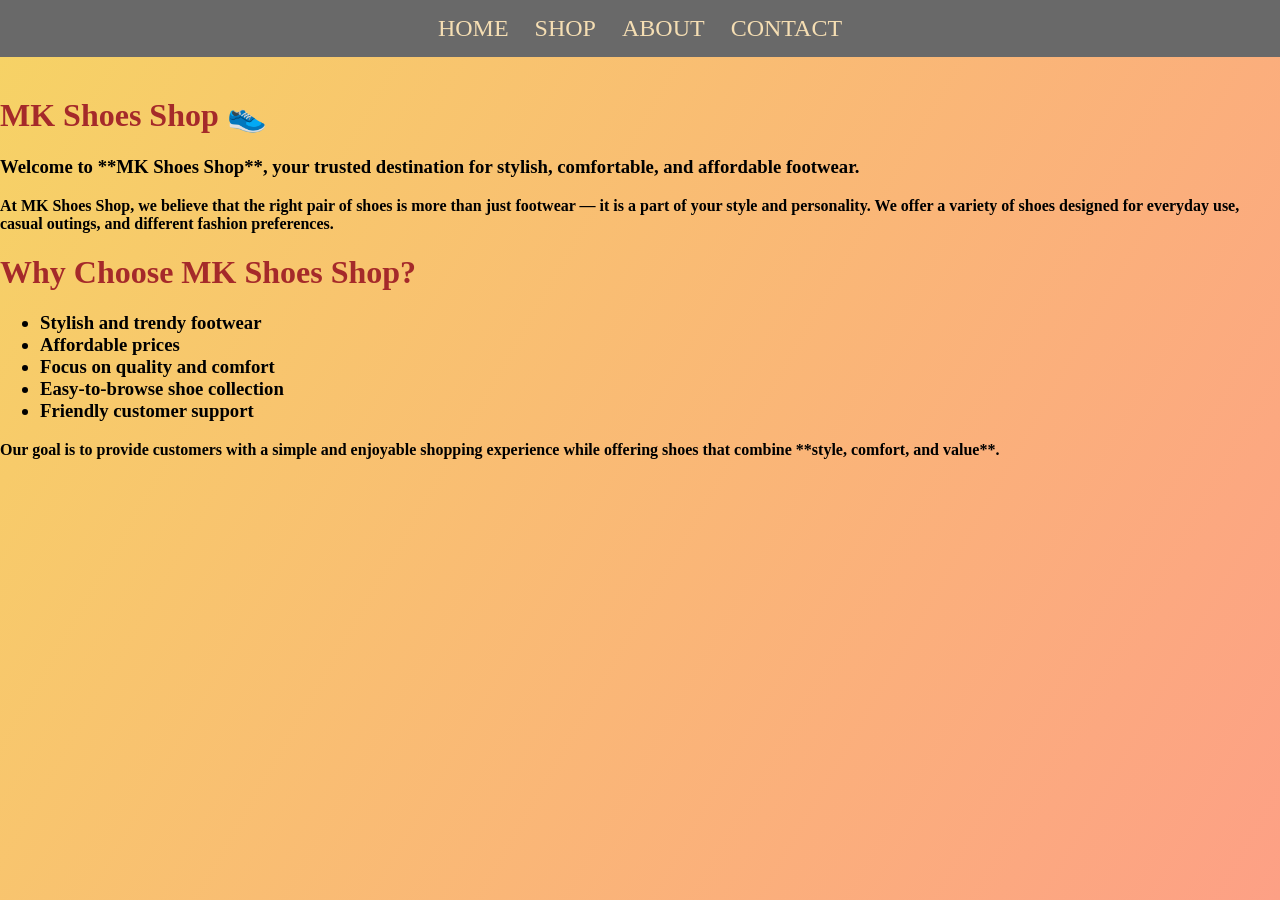
==== about.html @ 92633924 "First commit" ====
<html>
    <head>
        <title>about us</title>
    </head>
    <body style="background-image: linear-gradient(120deg, #f6d365 0%, #fda085 100%);margin: 0;">

<style>
    #header{
        background-color: dimgrey;
        font-size: x-large;
        padding:15px;
        text-align: center;
    }
    #header a{
        color: wheat;
    }
</style>
    
    <div id="header">
        <a style="margin: 10px; text-decoration: none;" href="./index.html">HOME</a>
        <a style="margin: 10px; text-decoration: none;" href="./shop.html">SHOP</a>
        <a style="margin: 10px; text-decoration: none;" href="./about.html">ABOUT</a>
        <a style="margin: 10px; text-decoration: none;" href="./Contactus.html">CONTACT</a>
    </div>
        <br>
<h1 style="color: brown;">MK Shoes Shop 👟</h1>

<h3>Welcome to **MK Shoes Shop**, your trusted destination for stylish, comfortable, and affordable footwear.</h3>

<b>At MK Shoes Shop, we believe that the right pair of shoes is more than just footwear — it is a part of your style and personality. We offer a variety of shoes designed for everyday use, casual outings, and different fashion preferences.</b>

<h1 style="color: brown;">Why Choose MK Shoes Shop?</h1>
<h3>
    <ul>
        <li> Stylish and trendy footwear</li>
        <li> Affordable prices</li>
        <li> Focus on quality and comfort</li>
        <li> Easy-to-browse shoe collection</li>
        <li> Friendly customer support</li>
    </ul>
</h3>
<b>Our goal is to provide customers with a simple and enjoyable shopping experience while offering shoes that combine **style, comfort, and value**.</b>



    </body>
</html>
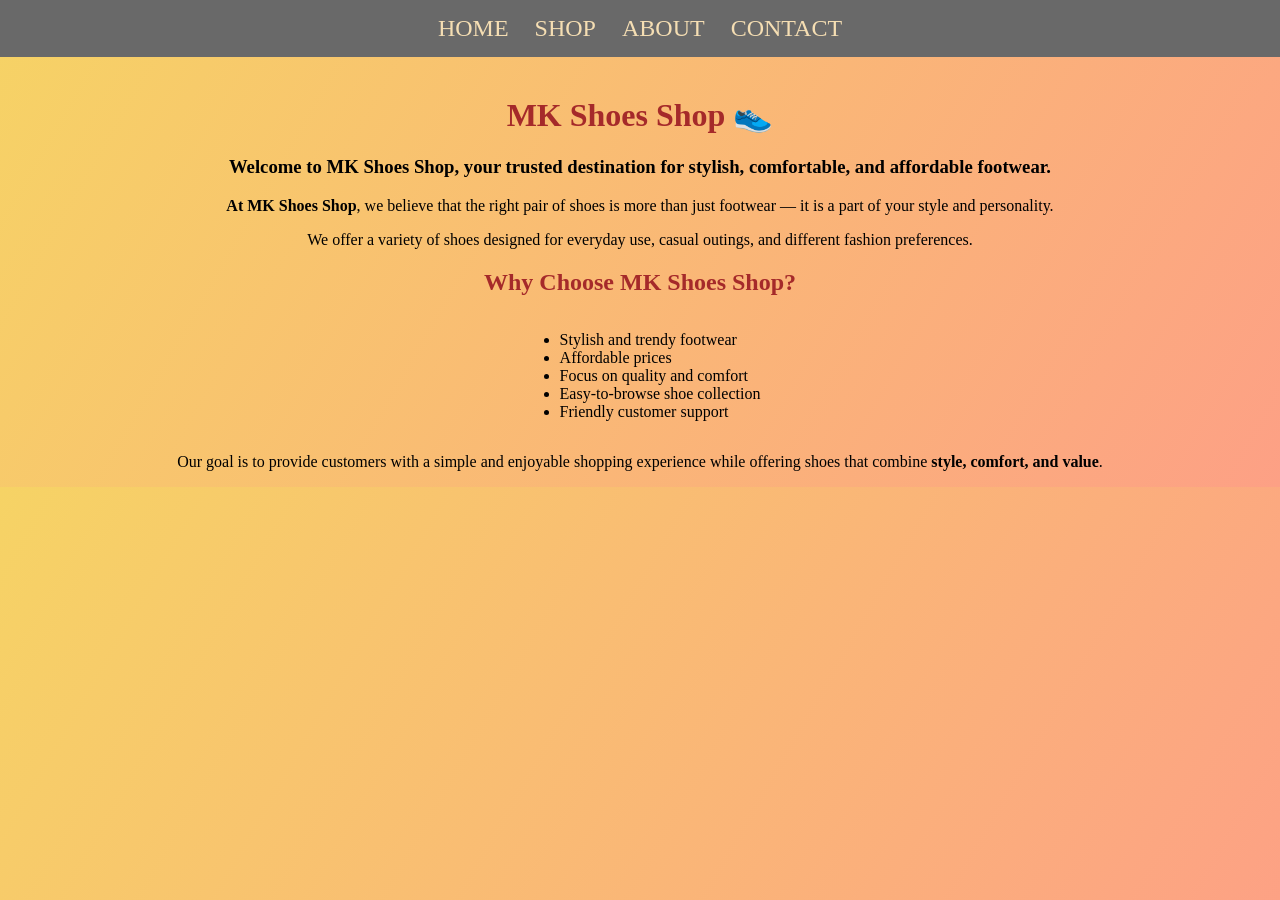
==== commit 67e676ac: "first commit" ====
--- a/about.html
+++ b/about.html
@@ -1,47 +1,85 @@
-<html>
-    <head>
-        <title>about us</title>
-    </head>
-    <body style="background-image: linear-gradient(120deg, #f6d365 0%, #fda085 100%);margin: 0;">
+<!DOCTYPE html>
+<html lang="en">
 
-<style>
-    #header{
-        background-color: dimgrey;
-        font-size: x-large;
-        padding:15px;
-        text-align: center;
-    }
-    #header a{
-        color: wheat;
-    }
-</style>
-    
+<head>
+    <meta charset="UTF-8">
+
+    <meta name="viewport" content="width=device-width, initial-scale=1.0">
+
+    <title>About MK Shoes Shop India | Stylish & Affordable Footwear</title>
+
+    <meta name="description"
+        content="Learn about MK Shoes Shop India, offering stylish, comfortable and affordable footwear for everyday use, casual outings and different fashion preferences.">
+
+    <meta name="robots" content="index, follow">
+
+    <link rel="canonical"
+        href="https://shoes-shop-india.netlify.app/about.html">
+
+    <style>
+        #header {
+            background-color: dimgrey;
+            font-size: x-large;
+            padding: 15px;
+            text-align: center;
+        }
+
+        #header a {
+            color: wheat;
+            margin: 10px;
+            text-decoration: none;
+        }
+    </style>
+</head>
+
+<body
+    style="background-image: linear-gradient(120deg, #f6d365 0%, #fda085 100%); margin: 0; text-align: center;">
+
     <div id="header">
-        <a style="margin: 10px; text-decoration: none;" href="./index.html">HOME</a>
-        <a style="margin: 10px; text-decoration: none;" href="./shop.html">SHOP</a>
-        <a style="margin: 10px; text-decoration: none;" href="./about.html">ABOUT</a>
-        <a style="margin: 10px; text-decoration: none;" href="./Contactus.html">CONTACT</a>
+        <a href="./index.html">HOME</a>
+        <a href="./shop.html">SHOP</a>
+        <a href="./about.html">ABOUT</a>
+        <a href="./Contactus.html">CONTACT</a>
     </div>
-        <br>
-<h1 style="color: brown;">MK Shoes Shop 👟</h1>
 
-<h3>Welcome to **MK Shoes Shop**, your trusted destination for stylish, comfortable, and affordable footwear.</h3>
+    <br>
 
-<b>At MK Shoes Shop, we believe that the right pair of shoes is more than just footwear — it is a part of your style and personality. We offer a variety of shoes designed for everyday use, casual outings, and different fashion preferences.</b>
+    <h1 style="color: brown;">MK Shoes Shop 👟</h1>
 
-<h1 style="color: brown;">Why Choose MK Shoes Shop?</h1>
-<h3>
-    <ul>
-        <li> Stylish and trendy footwear</li>
-        <li> Affordable prices</li>
-        <li> Focus on quality and comfort</li>
-        <li> Easy-to-browse shoe collection</li>
-        <li> Friendly customer support</li>
-    </ul>
-</h3>
-<b>Our goal is to provide customers with a simple and enjoyable shopping experience while offering shoes that combine **style, comfort, and value**.</b>
+    <h3>
+        Welcome to <strong>MK Shoes Shop</strong>, your trusted destination
+        for stylish, comfortable, and affordable footwear.
+    </h3>
 
+    <p>
+        <strong>At MK Shoes Shop</strong>, we believe that the right pair of
+        shoes is more than just footwear — it is a part of your style and
+        personality.
+    </p>
 
+    <p>
+        We offer a variety of shoes designed for everyday use, casual outings,
+        and different fashion preferences.
+    </p>
 
-    </body>
+    <h2 style="color: brown;">Why Choose MK Shoes Shop?</h2>
+
+    <div style="display: inline-block; text-align: left;">
+        <ul>
+            <li>Stylish and trendy footwear</li>
+            <li>Affordable prices</li>
+            <li>Focus on quality and comfort</li>
+            <li>Easy-to-browse shoe collection</li>
+            <li>Friendly customer support</li>
+        </ul>
+    </div>
+
+    <p>
+        Our goal is to provide customers with a simple and enjoyable shopping
+        experience while offering shoes that combine
+        <strong>style, comfort, and value</strong>.
+    </p>
+
+</body>
+
 </html>
